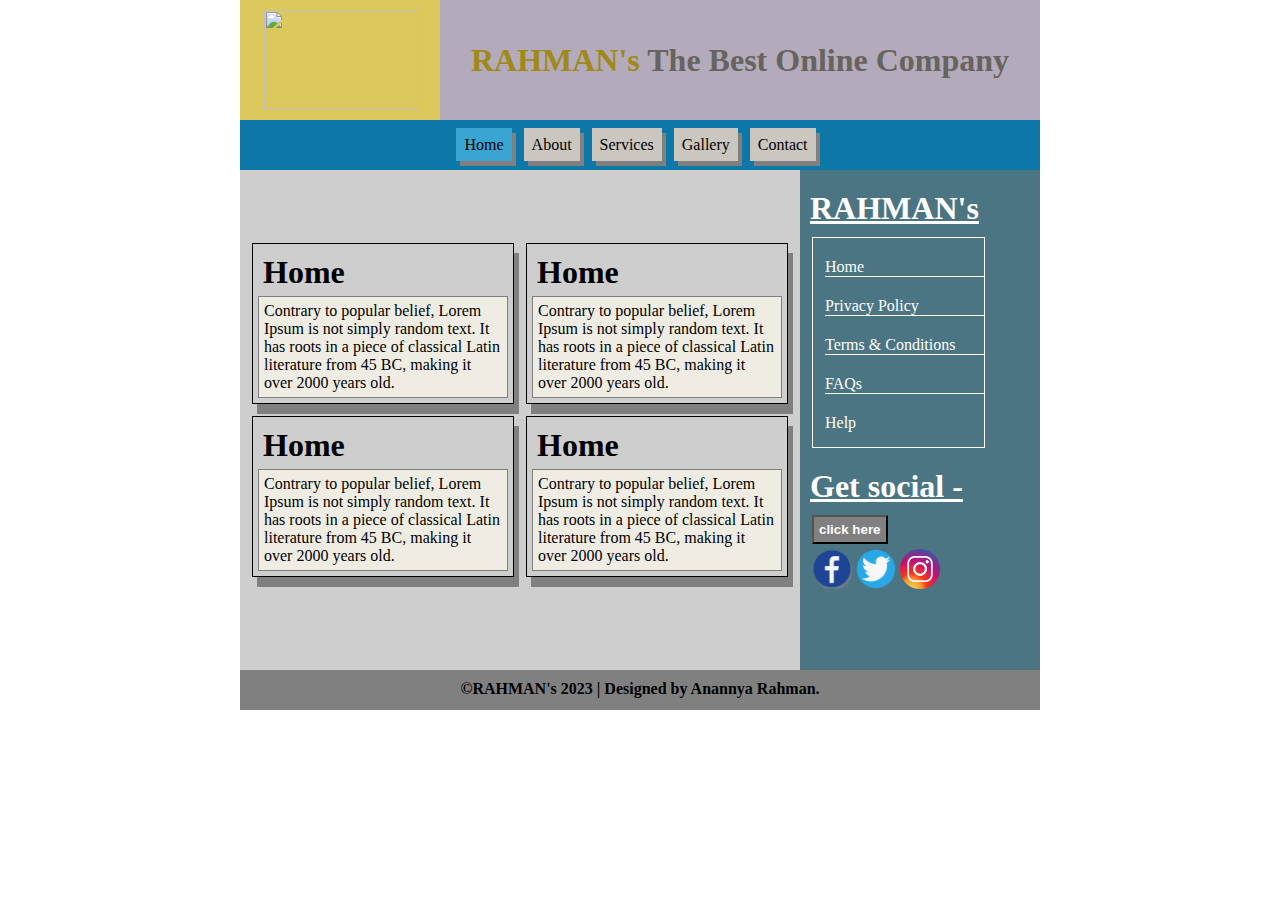
==== index.html @ 066333df "Add files via upload" ====
<html>
	<head>
		<title>Index</title>
		<link rel="stylesheet" type="text/css" href="css/index.css">
	</head>
	<body>
		<div id="container">
		<!--Header-->
			<div id="header">
				<div id="logo">
					<a href="index.html" target="blank"><img src="images/rahman's.png"></a>
				</div>
				<div id="slogan">
					<h1><span class="h">RAHMAN's </span><span class="i">The Best Online Company</span></h1>
				</div>
			</div>
			<!--Navigation bar-->
			<div id="nav">
				<ul>
					<li><a class="active" href="#">Home</a></li>
					<li><a href="about.html" target="_blank">About</a></li>
					<li><a href="services.html" target="_blank">Services</a></li>
					<li><a href="gallery.html" target="_blank">Gallery</a></li>
					<li><a href="contact.html" target="_blank">Contact</a></li>
				</ul>
			</div>
			<!--Content-->
			<div id="article">
				<div class="content">
					<h1>Home</h1>
					<p>Contrary to popular belief, Lorem Ipsum is not simply random text. It has roots in a piece of classical Latin literature from 45 BC, making it over 2000 years old.
					</p>
				</div>
				<div class="content">
					<h1>Home</h1>
					<p>Contrary to popular belief, Lorem Ipsum is not simply random text. It has roots in a piece of classical Latin literature from 45 BC, making it over 2000 years old.
					</p>
				</div>
				<div class="content">
					<h1>Home</h1>
					<p>Contrary to popular belief, Lorem Ipsum is not simply random text. It has roots in a piece of classical Latin literature from 45 BC, making it over 2000 years old.
					</p>
				</div>
				<div class="content">
					<h1>Home</h1>
					<p>Contrary to popular belief, Lorem Ipsum is not simply random text. It has roots in a piece of classical Latin literature from 45 BC, making it over 2000 years old.
					</p>
				</div>
			</div>
			<!--Sidebar menu-->
			<div id="sidebar">
				<h1>RAHMAN's</h1>
				<ul>
					<li><a href="#">Home</a></li>
					<li><a href="#">Privacy Policy</a></li>
					<li><a href="#">Terms & Conditions</a></li>
					<li><a href="#">FAQs</a></li>
					<li><a href="#">Help</a></li>
				</ul>
				<h1>Get social -</h1>
				<a href="https://www.facebook.com" target="_blank"><button>click here</button></a><br>
				<a href="https://www.facebook.com" target="_blank"><img src="images/fb.png" class="icon1" title="Facebook"></a>
				<a href="https://www.facebook.com" target="_blank"><img src="images/twt.png" class="icon" title="Twitter"></a>
				<a href="https://www.facebook.com" target="_blank"><img src="images/insta.png" class="icon" title="Instagram"></a>
			</div>
			<!--Footer-->
			<div id="footer">
				<p>&copy;RAHMAN's 2023 | Designed by Anannya Rahman.</p>
			</div>
		</div>
	</body>
</html>
---- css/index.css ----
*{
	margin:0px;
	padding:0px;
}
#container{
	width:800px;
	margin:auto;
	background-color:#ebebeb;
}
#header{
	width:100%;
	height:120px;
	background-color:lightblue;
}
#logo{
	width:25%;
	height:100%;
	background-color:#ddc85d;
	float:left;
}
#logo img{
	width:88%;
    height:100px;
    text-align:center;
    margin-left:13px;
    margin-top: 10px;
}
#slogan{
	width:75%;
	height:100%;
	background-color:#b3abbc;
	float:right;
}
#slogan h1{
	text-align:center;
	margin-top:42px;
	
}
.h{
	color:#a08916;
}
.i{
	color:#66645d;
}
#nav{
	width:100%;
	height:50px;
	background-color:#0d77a8;
}
#nav ul{
	list-style:none;
	text-align:center;
	padding:16px;
}
#nav ul li{
	display:inline;
}
#nav ul li a{
	text-decoration:none;
	color: black;
	background-color:#c9c7bf;
	padding:8px;
	margin-right: 8px;
	/*border-right:5px solid grey;*/
	box-shadow: 4px 5px grey;
}
#nav ul li a:hover {
	background-color:#eae8e1;
}
#nav .active{
	background-color:#39a5d3;
}
#article{
	width:70%;
	height:500px;
	background-color:#cecece;
	float:left;
	padding:0;
	overflow:hidden;
}
.content{
	width: 250px;
    margin-left: 12px;
    border: 1px solid black;
    float: left;
    padding: 5px;
    margin-top:73px;
	box-shadow: 5px 10px grey;
}
.content:last-child{
	margin-top:12px;
}
.content:nth-child(3){
	margin-top:12px;
}
.content p{
	border:1px solid grey;
	padding:5px;
	background-color:#efede3;
}
.content h1{
	margin:5px;
}
#sidebar{
	width:30%;
	height:500px;
	background-color:#4c7583;
	float:right;
	color:white;
}
#sidebar h1{
	margin:0;
	padding:0;
	padding-left:10px;
	text-decoration:underline;
	font-family:comic sans ms;
	margin-top: 20px;
}
#sidebar ul{
	padding-left:12px;
	margin-top:10px;
	margin-right:55px;
	margin-left:12px;
	border: 1px solid white;
	padding-bottom:0px;
}
#sidebar ul li{
	list-style:none;
	border-bottom:1px solid white;
	margin-bottom:20px;	
}
#sidebar ul li:last-child{
	border-bottom:none;
	margin-bottom:0px;
	padding-bottom:15px;
	padding-top:0px;
}
#sidebar ul li a{
	text-decoration:none;
	color:white;
	
}
#sidebar ul li a:hover{
	background-color:#c9c7bf;
}
#sidebar ul li:first-child{
	margin-top:20px;
}
#sidebar button{
	margin-top: 10px;
    margin-left: 12px;
    padding: 5px;
    color: white;
    background-color: grey;
	font-weight:bold;
}
#sidebar button:hover{
	color:#c9c7bf;
}
.icon{
	width:40px;
	margin-right:0px;
	margin-top:5px;
	padding:0;
}
.icon1 a img:hover{
	background-color:#c9c7bf;
}
.icon1{
	width:40px;
	margin-right:0px;
	margin-top:5px;
	padding:0;
	margin-left:12px;
}
#footer{
	width:100%;
	height:40px;
	background-color:grey;
	clear:both;
}
#footer p{
	text-align:center;
	font-family:times new roman;
	font-weight:bold;
	padding:10px;
}
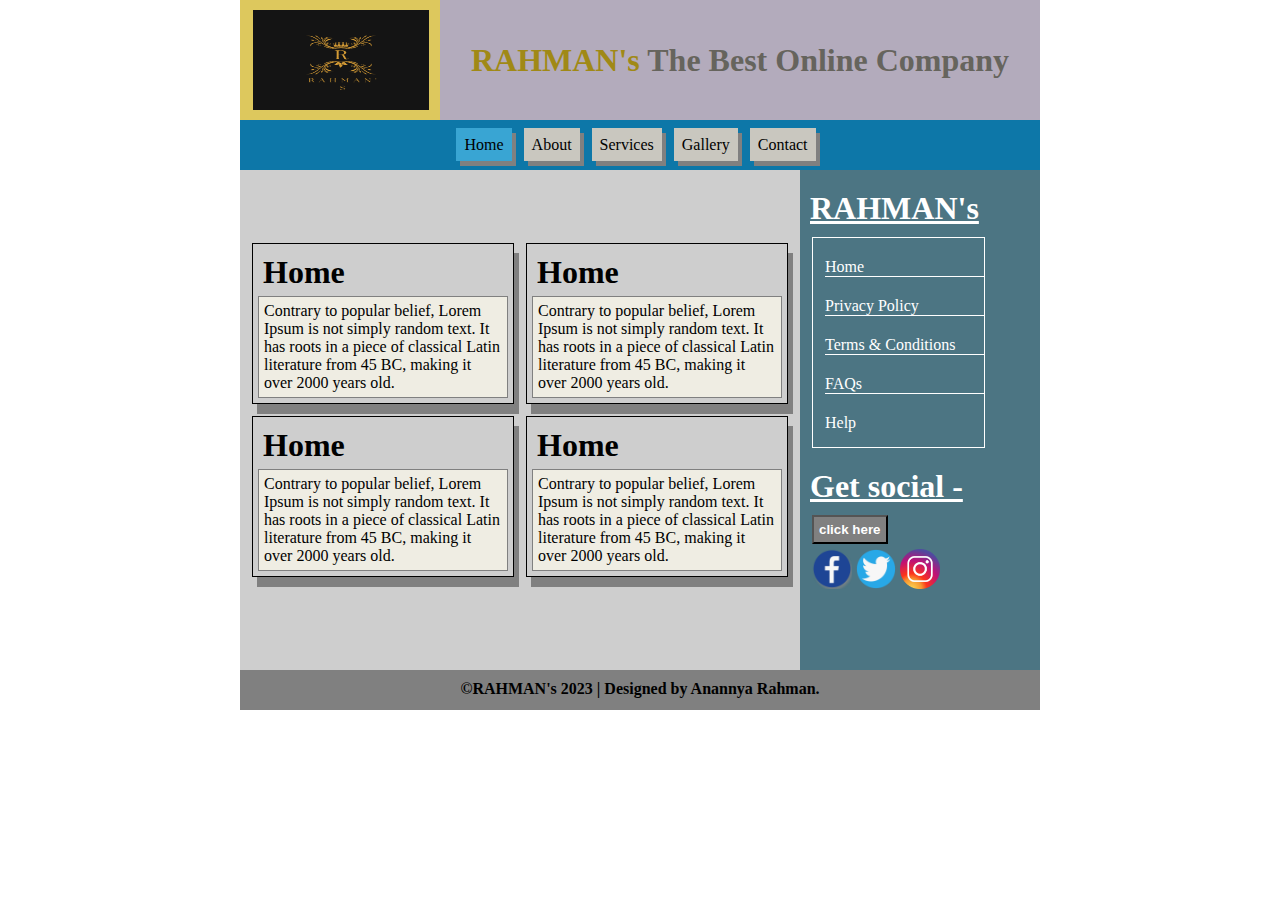
==== commit 75cda20b: "index.html" ====
--- a/index.html
+++ b/index.html
@@ -8,7 +8,7 @@
 		<!--Header-->
 			<div id="header">
 				<div id="logo">
-					<a href="index.html" target="blank"><img src="images/rahman's.png"></a>
+					<a href="index.html" target="blank"><img src="images/Rahman's.png"></a>
 				</div>
 				<div id="slogan">
 					<h1><span class="h">RAHMAN's </span><span class="i">The Best Online Company</span></h1>
@@ -69,4 +69,4 @@
 			</div>
 		</div>
 	</body>
-</html>+</html>
